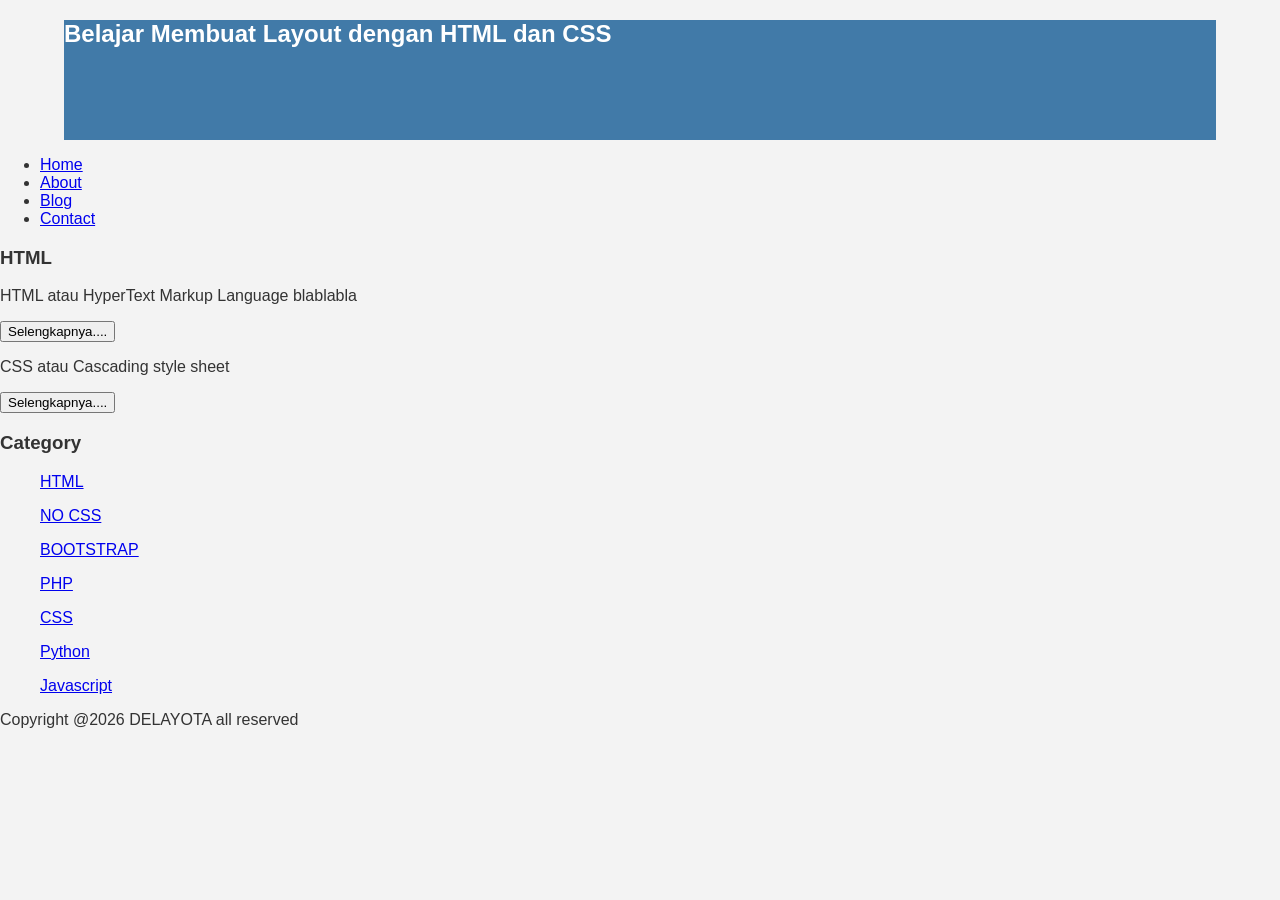
==== index.html @ 0ff9a966 "Update index.html" ====
<!DOCTYPE html>
<html lang="en">
 <head>
     <title>Delayota</title>
     <link rel="stylesheet" href="style.css">
 </head>
 <body>
  <div class="header">
    <div class="jarak">
      <h2>Belajar Membuat Layout dengan HTML dan CSS</h2>
    </div>
  </div>
    
   <ul>
     <li><a href="index.html">Home</a></li>
     <li><a href="about.html">About</a></li>
     <li><a href="#">Blog</a></li>
     <li><a href="#">Contact</a></li>
    </ul>
         <h3>HTML</h3>

         <p>HTML atau HyperText Markup Language blablabla</p>
         <button>Selengkapnya....</button>
         <p>CSS atau Cascading style sheet</p>
         <button>Selengkapnya....</button>


   <h3>Category</h3>
   <ul>
     <p><a href="#" >HTML</a></p>
     <p><a href="#" >NO CSS</a></p>
     <p><a href="#" >BOOTSTRAP</a></p>
     <p><a href="#" >PHP</a></p>
     <p><a href="#" >CSS</a></p>
     <p><a href="#" >Python</a></p>
     <p><a href="#" >Javascript</a></p>
   </ul>
     <p>Copyright @2026 DELAYOTA all reserved</p>
   </body>
</html>
---- style.css ----
body{
 background:#f3f3f3;
 color:#333;
 width:100%;
 font-family:sans-serif;
 margin:0 auto;
}

.header{
  width:90%;
  margin:auto;
  height:120px;
  background:#417aa8;
  color:#fff;
}
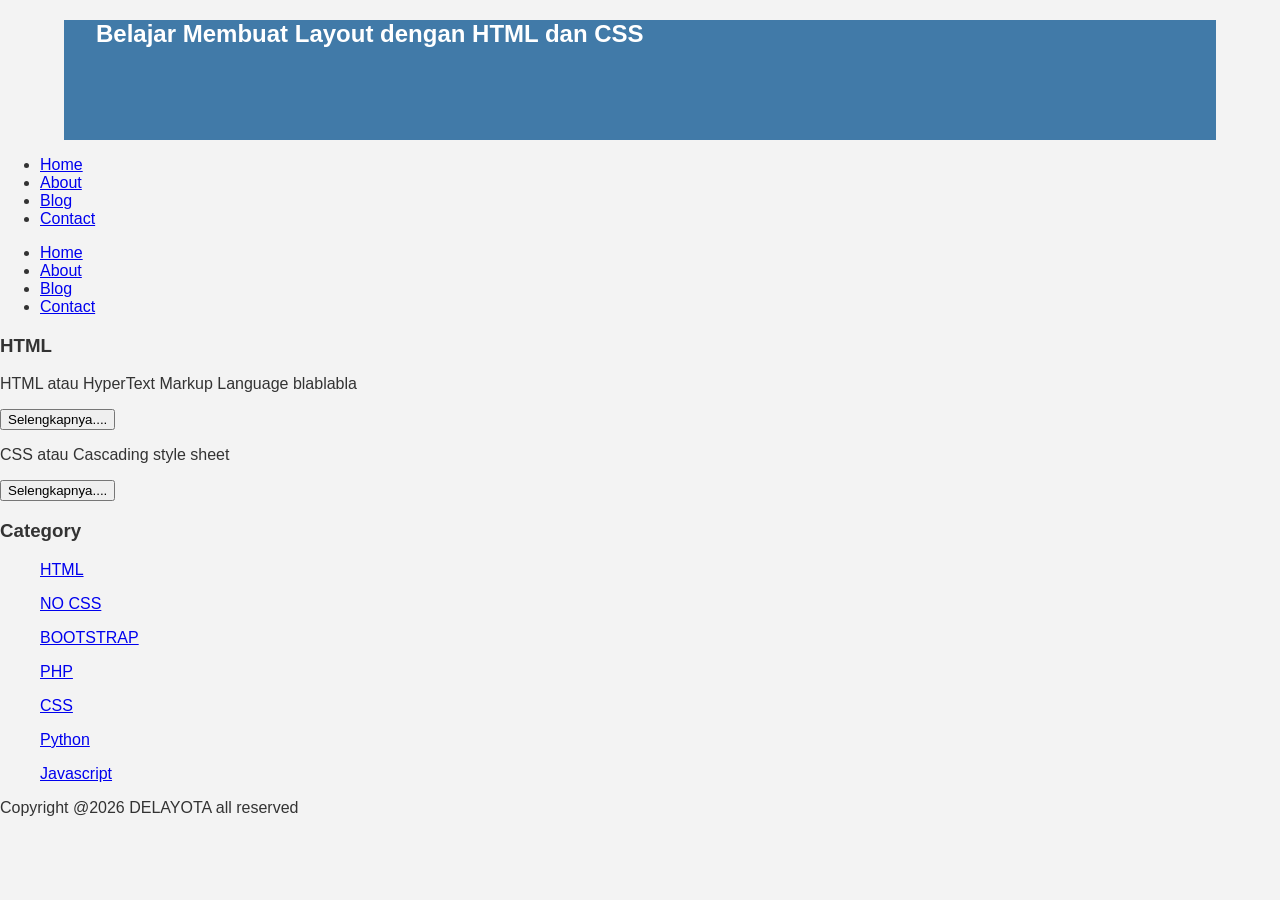
==== commit cd005ed1: "Update index.html" ====
--- a/index.html
+++ b/index.html
@@ -10,7 +10,16 @@
       <h2>Belajar Membuat Layout dengan HTML dan CSS</h2>
     </div>
   </div>
-    
+
+  <div class="menu">
+    <ul>
+      <li><a href="#">Home</a></li>
+      <li><a href="#">About</a></li>
+      <li><a href="#">Blog</a></li>
+      <li><a href="#">Contact</a></li>
+    </ul>
+  </div>
+  
    <ul>
      <li><a href="index.html">Home</a></li>
      <li><a href="about.html">About</a></li>
--- a/style.css
+++ b/style.css
@@ -13,3 +13,6 @@
   background:#417aa8;
   color:#fff;
 }
+.jarak{
+  padding:0 2pc;
+}
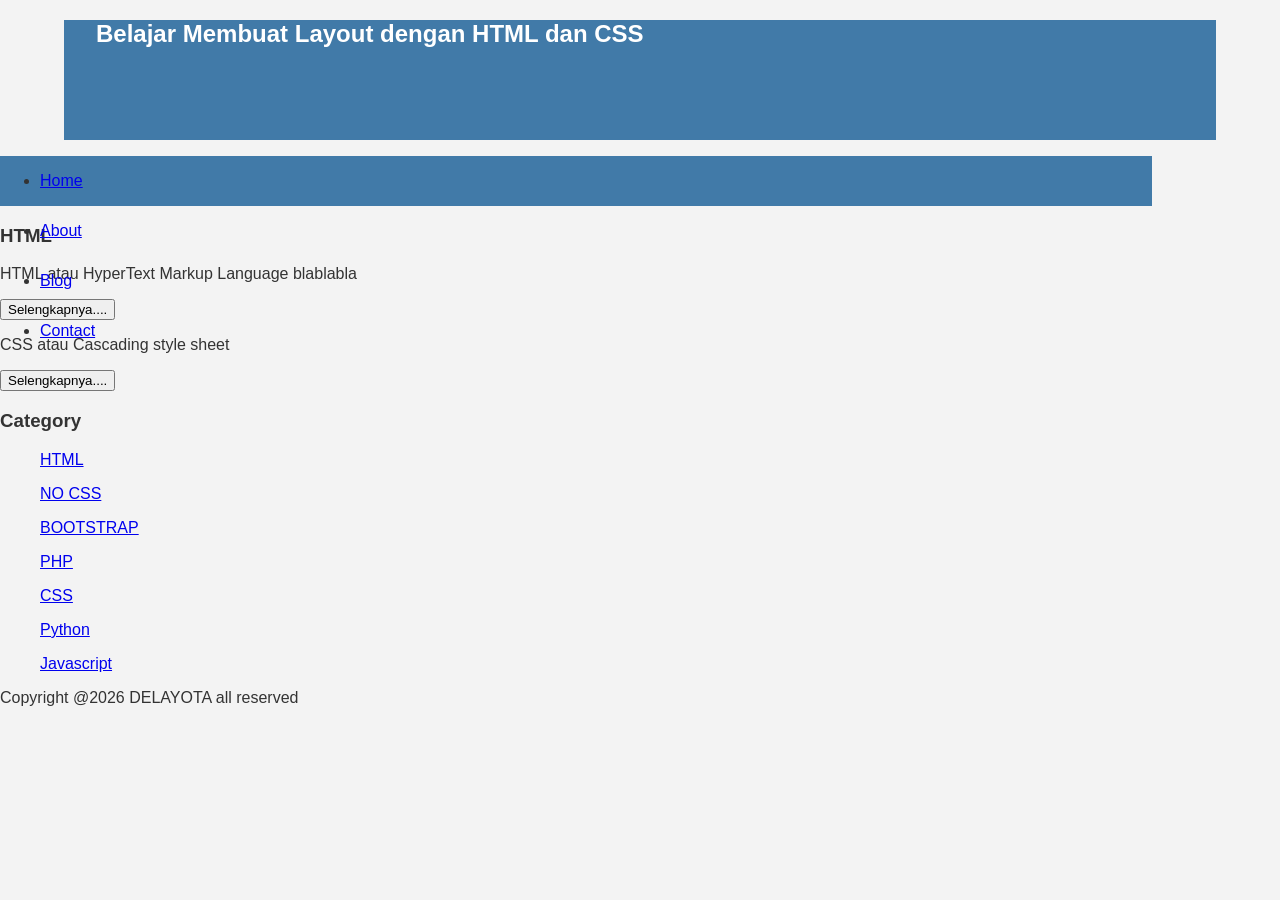
==== commit ffa5c101: "Update index.html" ====
--- a/index.html
+++ b/index.html
@@ -20,12 +20,7 @@
     </ul>
   </div>
   
-   <ul>
-     <li><a href="index.html">Home</a></li>
-     <li><a href="about.html">About</a></li>
-     <li><a href="#">Blog</a></li>
-     <li><a href="#">Contact</a></li>
-    </ul>
+   
          <h3>HTML</h3>
 
          <p>HTML atau HyperText Markup Language blablabla</p>
--- a/style.css
+++ b/style.css
@@ -16,3 +16,12 @@
 .jarak{
   padding:0 2pc;
 }
+.menu{
+  background-color:#417aa8;
+  height:50px;
+  line-height:50px;
+  position:relative;
+  width:90%;
+  margin:0 auto:
+  padding:0 auto;
+}
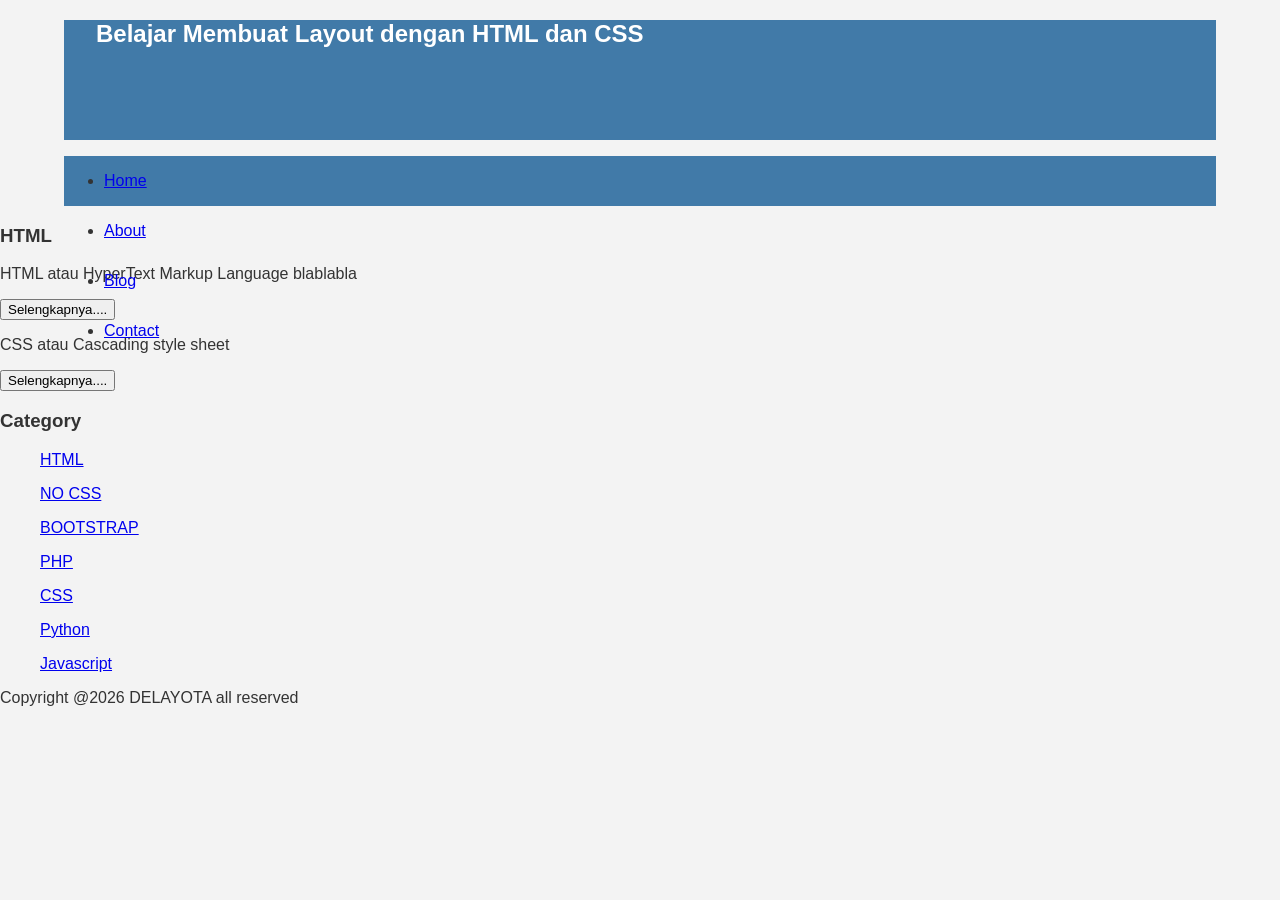
==== commit 47951f73: "Update index.html" ====
--- a/index.html
+++ b/index.html
@@ -18,6 +18,7 @@
       <li><a href="#">Blog</a></li>
       <li><a href="#">Contact</a></li>
     </ul>
+   
   </div>
   
    
--- a/style.css
+++ b/style.css
@@ -22,6 +22,6 @@
   line-height:50px;
   position:relative;
   width:90%;
-  margin:0 auto:
+  margin:0 auto;
   padding:0 auto;
 }
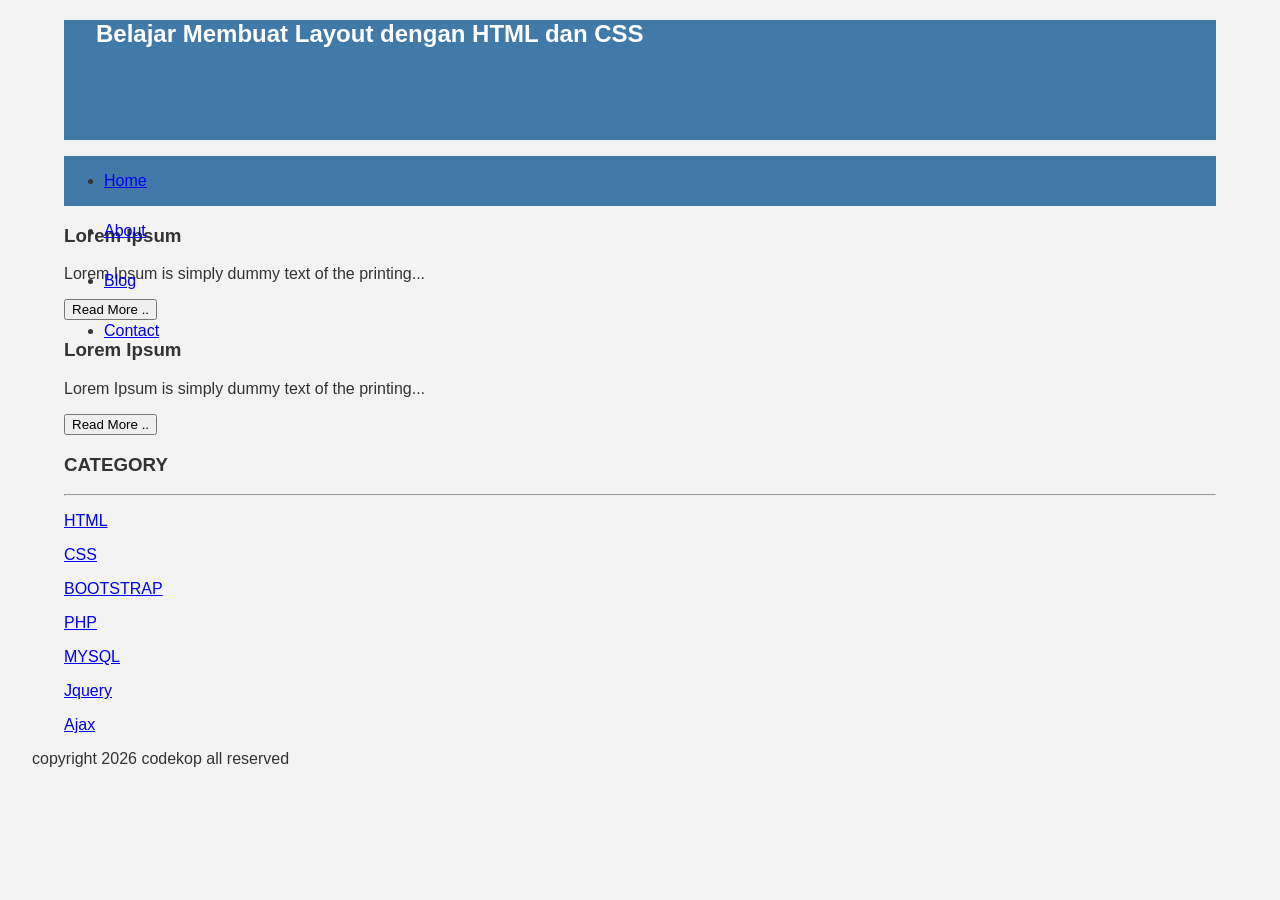
==== commit c0db525d: "Update index.html" ====
--- a/index.html
+++ b/index.html
@@ -1,45 +1,71 @@
 <!DOCTYPE html>
 <html lang="en">
- <head>
-     <title>Delayota</title>
-     <link rel="stylesheet" href="style.css">
- </head>
- <body>
-  <div class="header">
-    <div class="jarak">
-      <h2>Belajar Membuat Layout dengan HTML dan CSS</h2>
+<head>
+    <meta charset="UTF-8">
+    <title>Delayota</title>
+    <link rel="stylesheet" href="style.css">
+</head>
+<body>
+
+    <div class="header">
+        <div class="jarak">
+            <h2>Belajar Membuat Layout dengan HTML dan CSS</h2>
+        </div>
     </div>
-  </div>
 
-  <div class="menu">
-    <ul>
-      <li><a href="#">Home</a></li>
-      <li><a href="#">About</a></li>
-      <li><a href="#">Blog</a></li>
-      <li><a href="#">Contact</a></li>
-    </ul>
-   
-  </div>
-  
-   
-         <h3>HTML</h3>
+    <div class="menu">
+        <ul>
+            <li><a href="#">Home</a></li>
+            <li><a href="#">About</a></li>
+            <li><a href="#">Blog</a></li>
+            <li><a href="#">Contact</a></li>
+        </ul>
+    </div>
 
-         <p>HTML atau HyperText Markup Language blablabla</p>
-         <button>Selengkapnya....</button>
-         <p>CSS atau Cascading style sheet</p>
-         <button>Selengkapnya....</button>
+    <div class="content">
+        <div class="jarak">
+            
+            <div class="kiri">
+                <div class="border">
+                    <div class="jarak">
+                        <h3>Lorem Ipsum</h3>
+                        <p>Lorem Ipsum is simply dummy text of the printing...</p>
+                        <button class="btn">Read More ..</button>
+                    </div>
+                </div>
 
+                <div class="border">
+                    <div class="jarak">
+                        <h3>Lorem Ipsum</h3>
+                        <p>Lorem Ipsum is simply dummy text of the printing...</p>
+                        <button class="btn">Read More ..</button>
+                    </div>
+                </div>
+            </div>
 
-   <h3>Category</h3>
-   <ul>
-     <p><a href="#" >HTML</a></p>
-     <p><a href="#" >NO CSS</a></p>
-     <p><a href="#" >BOOTSTRAP</a></p>
-     <p><a href="#" >PHP</a></p>
-     <p><a href="#" >CSS</a></p>
-     <p><a href="#" >Python</a></p>
-     <p><a href="#" >Javascript</a></p>
-   </ul>
-     <p>Copyright @2026 DELAYOTA all reserved</p>
-   </body>
+            <div class="kanan">
+                <div class="jarak">
+                    <h3>CATEGORY</h3>
+                    <hr/>
+                    <p><a href="#" class="undecor">HTML</a></p>
+                    <p><a href="#" class="undecor">CSS</a></p>
+                    <p><a href="#" class="undecor">BOOTSTRAP</a></p>
+                    <p><a href="#" class="undecor">PHP</a></p>
+                    <p><a href="#" class="undecor">MYSQL</a></p>
+                    <p><a href="#" class="undecor">Jquery</a></p>
+                    <p><a href="#" class="undecor">Ajax</a></p>
+                </div>
+            </div>
+
+        </div>
+    </div>
+
+    <div class="footer">
+        <div class="jarak">
+            <p>copyright 2026 codekop all reserved</p>
+        </div>
+    </div>
+
+</body>
 </html>
+
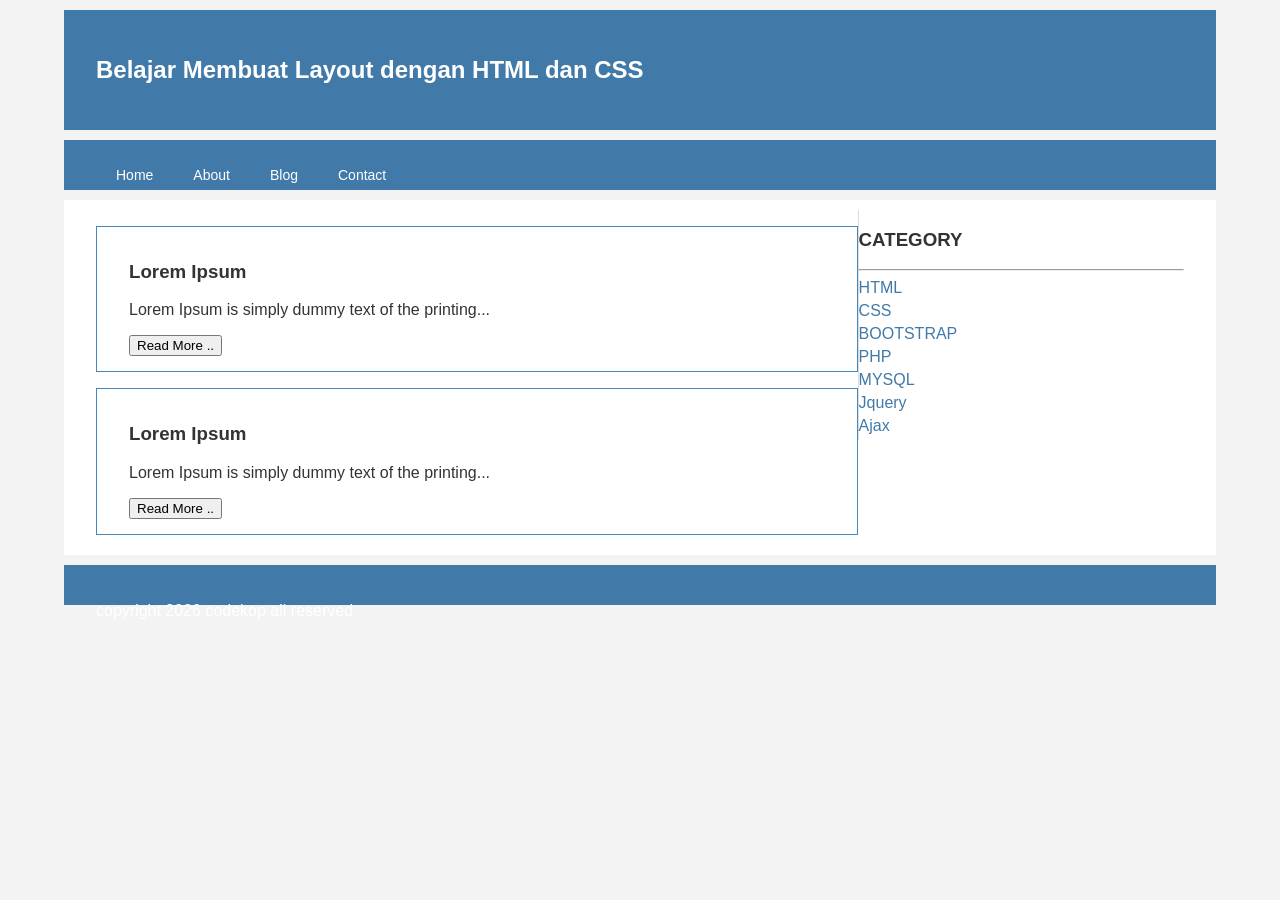
==== commit 55f45631: "Update index.html" ====
--- a/index.html
+++ b/index.html
@@ -2,6 +2,7 @@
 <html lang="en">
 <head>
     <meta charset="UTF-8">
+    <meta name="viewport" content="width=device-width, initial-scale=1.0">
     <title>Delayota</title>
     <link rel="stylesheet" href="style.css">
 </head>
@@ -14,12 +15,14 @@
     </div>
 
     <div class="menu">
-        <ul>
-            <li><a href="#">Home</a></li>
-            <li><a href="#">About</a></li>
-            <li><a href="#">Blog</a></li>
-            <li><a href="#">Contact</a></li>
-        </ul>
+        <div class="jarak">
+            <ul>
+                <li><a href="#">Home</a></li>
+                <li><a href="#">About</a></li>
+                <li><a href="#">Blog</a></li>
+                <li><a href="#">Contact</a></li>
+            </ul>
+        </div>
     </div>
 
     <div class="content">
@@ -27,34 +30,28 @@
             
             <div class="kiri">
                 <div class="border">
-                    <div class="jarak">
-                        <h3>Lorem Ipsum</h3>
-                        <p>Lorem Ipsum is simply dummy text of the printing...</p>
-                        <button class="btn">Read More ..</button>
-                    </div>
+                    <h3>Lorem Ipsum</h3>
+                    <p>Lorem Ipsum is simply dummy text of the printing...</p>
+                    <button class="btn">Read More ..</button>
                 </div>
 
                 <div class="border">
-                    <div class="jarak">
-                        <h3>Lorem Ipsum</h3>
-                        <p>Lorem Ipsum is simply dummy text of the printing...</p>
-                        <button class="btn">Read More ..</button>
-                    </div>
+                    <h3>Lorem Ipsum</h3>
+                    <p>Lorem Ipsum is simply dummy text of the printing...</p>
+                    <button class="btn">Read More ..</button>
                 </div>
             </div>
 
             <div class="kanan">
-                <div class="jarak">
-                    <h3>CATEGORY</h3>
-                    <hr/>
-                    <p><a href="#" class="undecor">HTML</a></p>
-                    <p><a href="#" class="undecor">CSS</a></p>
-                    <p><a href="#" class="undecor">BOOTSTRAP</a></p>
-                    <p><a href="#" class="undecor">PHP</a></p>
-                    <p><a href="#" class="undecor">MYSQL</a></p>
-                    <p><a href="#" class="undecor">Jquery</a></p>
-                    <p><a href="#" class="undecor">Ajax</a></p>
-                </div>
+                <h3>CATEGORY</h3>
+                <hr/>
+                <p><a href="#" class="undecor">HTML</a></p>
+                <p><a href="#" class="undecor">CSS</a></p>
+                <p><a href="#" class="undecor">BOOTSTRAP</a></p>
+                <p><a href="#" class="undecor">PHP</a></p>
+                <p><a href="#" class="undecor">MYSQL</a></p>
+                <p><a href="#" class="undecor">Jquery</a></p>
+                <p><a href="#" class="undecor">Ajax</a></p>
             </div>
 
         </div>
@@ -68,4 +65,3 @@
 
 </body>
 </html>
-
--- a/style.css
+++ b/style.css
@@ -1,27 +1,120 @@
-body{
- background:#f3f3f3;
- color:#333;
- width:100%;
- font-family:sans-serif;
- margin:0 auto;
+body {
+    background: #f3f3f3;
+    color: #333;
+    width: 100%;
+    font-family: sans-serif;
+    margin: 0;
 }
 
-.header{
-  width:90%;
-  margin:auto;
-  height:120px;
-  background:#417aa8;
-  color:#fff;
+/* HEADER - Diperbaiki agar tidak kepotong di HP */
+.header {
+    width: 90%;
+    margin: 10px auto;
+    min-height: 120px; /* Pakai min-height agar fleksibel */
+    background: #417aa8;
+    color: #fff;
+    display: flex;
+    align-items: center;
 }
-.jarak{
-  padding:0 2pc;
+
+.jarak {
+    padding: 10px 2pc;
+    width: 100%;
+    box-sizing: border-box;
 }
-.menu{
-  background-color:#417aa8;
-  height:50px;
-  line-height:50px;
-  position:relative;
-  width:90%;
-  margin:0 auto;
-  padding:0 auto;
+
+.header h2 {
+    margin: 0;
+    line-height: 1.3;
 }
+
+/* MENU */
+.menu {
+    background-color: #417aa8;
+    min-height: 50px;
+    width: 90%;
+    margin: 0 auto;
+}
+
+.menu ul {
+    list-style: none;
+    margin: 0;
+    padding: 0;
+}
+
+.menu ul li a {
+    float: left;
+    padding: 0 20px;
+    line-height: 50px;
+    display: block;
+    color: #FFF;
+    text-decoration: none;
+    font-size: 14px;
+}
+
+.menu ul li a:hover {
+    background-color: #4b88bb;
+}
+
+/* CONTENT AREA */
+.content {
+    width: 90%;
+    margin: 10px auto;
+    background: #fff;
+    overflow: hidden; /* Penting untuk float */
+    padding-bottom: 20px;
+}
+
+.kiri {
+    width: 70%;
+    float: left;
+    box-sizing: border-box;
+}
+
+.kanan {
+    width: 30%;
+    float: left;
+    box-sizing: border-box;
+    border-left: 1px solid #ddd; /* Garis pembatas vertikal */
+}
+
+.border {
+    border: 1px solid #4887b9;
+    margin-top: 1pc;
+    padding: 15px 2pc;
+}
+
+/* CATEGORY LINK - Dibuat warna biru */
+.undecor {
+    text-decoration: none;
+    color: #417aa8; /* Warna biru sesuai header */
+    font-weight: normal;
+}
+
+.undecor:hover {
+    text-decoration: underline; /* Efek garis bawah saat disentuh */
+}
+
+.kanan p {
+    margin: 5px 0;
+}
+
+/* FOOTER */
+.footer {
+    width: 90%;
+    margin: 10px auto;
+    height: 40px;
+    line-height: 40px;
+    background: #417aa8;
+    color: #fff;
+    clear: both;
+}
+
+/* Responsive untuk HP */
+@media screen and (max-width: 768px) {
+    .kiri, .kanan {
+        width: 100%;
+        float: none;
+        border-left: none;
+    }
+}
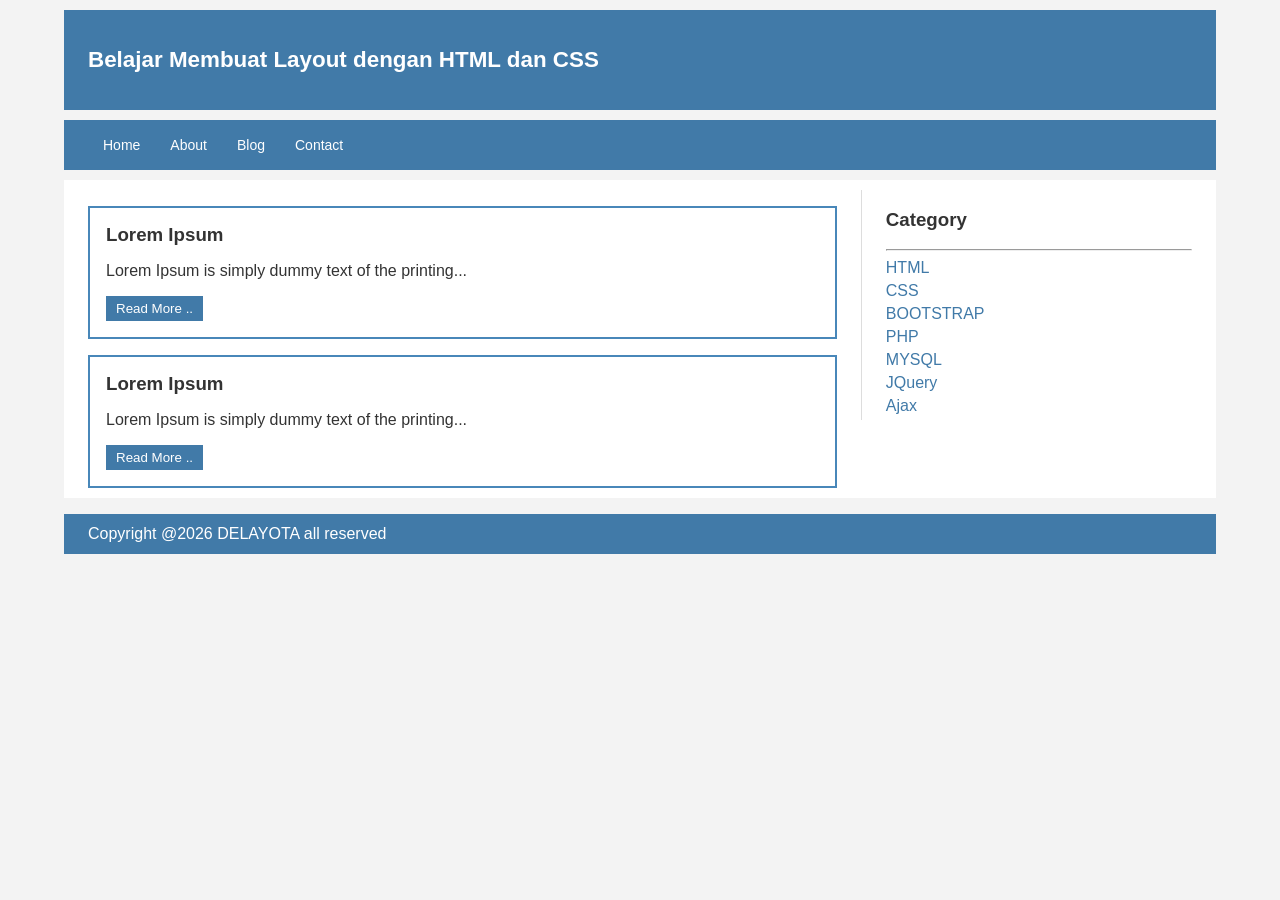
==== commit a31566a3: "Update index.html" ====
--- a/index.html
+++ b/index.html
@@ -43,14 +43,14 @@
             </div>
 
             <div class="kanan">
-                <h3>CATEGORY</h3>
+                <h3>Category</h3>
                 <hr/>
                 <p><a href="#" class="undecor">HTML</a></p>
                 <p><a href="#" class="undecor">CSS</a></p>
                 <p><a href="#" class="undecor">BOOTSTRAP</a></p>
                 <p><a href="#" class="undecor">PHP</a></p>
                 <p><a href="#" class="undecor">MYSQL</a></p>
-                <p><a href="#" class="undecor">Jquery</a></p>
+                <p><a href="#" class="undecor">JQuery</a></p>
                 <p><a href="#" class="undecor">Ajax</a></p>
             </div>
 
@@ -59,7 +59,7 @@
 
     <div class="footer">
         <div class="jarak">
-            <p>copyright 2026 codekop all reserved</p>
+            <p>Copyright @2026 DELAYOTA all reserved</p>
         </div>
     </div>
 
--- a/style.css
+++ b/style.css
@@ -6,47 +6,52 @@
     margin: 0;
 }
 
-/* HEADER - Diperbaiki agar tidak kepotong di HP */
+.jarak {
+    padding: 0 1.5pc;
+    width: 100%;
+    box-sizing: border-box;
+}
+
 .header {
     width: 90%;
     margin: 10px auto;
-    min-height: 120px; /* Pakai min-height agar fleksibel */
+    min-height: 100px;
     background: #417aa8;
     color: #fff;
     display: flex;
     align-items: center;
 }
 
-.jarak {
-    padding: 10px 2pc;
-    width: 100%;
-    box-sizing: border-box;
+.header h2 {
+    font-size: 1.4rem;
+    line-height: 1.3;
+    margin: 10px 0;
 }
 
-.header h2 {
-    margin: 0;
-    line-height: 1.3;
-}
-
-/* MENU */
 .menu {
     background-color: #417aa8;
     min-height: 50px;
+    position: relative;
     width: 90%;
     margin: 0 auto;
+}
+
+.menu .jarak {
+    padding: 0;
 }
 
 .menu ul {
     list-style: none;
     margin: 0;
-    padding: 0;
+    padding: 0 1.5pc;
 }
 
 .menu ul li a {
     float: left;
-    padding: 0 20px;
+    padding: 0 15px;
     line-height: 50px;
     display: block;
+    text-align: center;
     color: #FFF;
     text-decoration: none;
     font-size: 14px;
@@ -56,50 +61,63 @@
     background-color: #4b88bb;
 }
 
-/* CONTENT AREA */
 .content {
     width: 90%;
     margin: 10px auto;
+    padding: 10px 0;
     background: #fff;
-    overflow: hidden; /* Penting untuk float */
-    padding-bottom: 20px;
+    color: #333;
+    overflow: hidden;
+}
+
+.border {
+    border: 2px solid #4887b9;
+    margin-top: 1pc;
+    padding: 1pc;
+}
+
+.border h3 {
+    margin: 0 0 10px 0;
 }
 
 .kiri {
     width: 70%;
     float: left;
+    background: #fff;
+    padding-right: 1.5pc;
     box-sizing: border-box;
 }
 
 .kanan {
     width: 30%;
     float: left;
+    background: #fff;
+    border-left: 1px solid #ddd;
+    padding-left: 1.5pc;
     box-sizing: border-box;
-    border-left: 1px solid #ddd; /* Garis pembatas vertikal */
 }
 
-.border {
-    border: 1px solid #4887b9;
-    margin-top: 1pc;
-    padding: 15px 2pc;
-}
-
-/* CATEGORY LINK - Dibuat warna biru */
 .undecor {
     text-decoration: none;
-    color: #417aa8; /* Warna biru sesuai header */
-    font-weight: normal;
+    color: #417aa8;
 }
 
 .undecor:hover {
-    text-decoration: underline; /* Efek garis bawah saat disentuh */
+    text-decoration: underline;
 }
 
 .kanan p {
     margin: 5px 0;
 }
 
-/* FOOTER */
+.btn {
+    background: #417aa8;
+    color: white;
+    border: none;
+    padding: 5px 10px;
+    cursor: pointer;
+}
+
 .footer {
     width: 90%;
     margin: 10px auto;
@@ -107,14 +125,26 @@
     line-height: 40px;
     background: #417aa8;
     color: #fff;
+    margin-bottom: 1pc;
     clear: both;
 }
 
-/* Responsive untuk HP */
 @media screen and (max-width: 768px) {
     .kiri, .kanan {
         width: 100%;
         float: none;
+        padding: 10px;
         border-left: none;
     }
+
+    .kanan {
+        margin-top: 20px;
+        border-top: 1px solid #ddd;
+        padding-top: 20px;
+    }
+
+    .header h2 {
+        font-size: 1.2rem;
+    }
 }
+
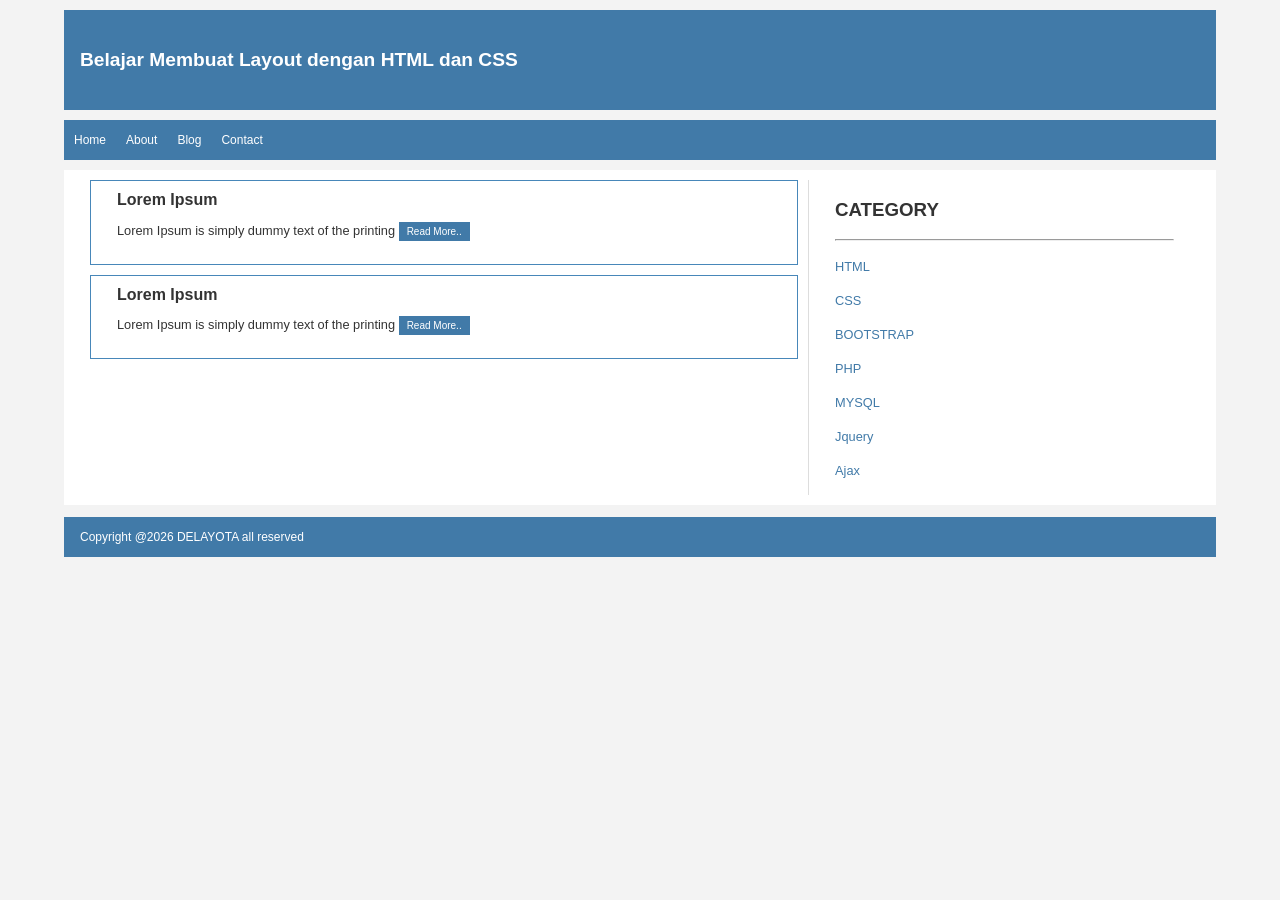
==== commit aab1de89: "Update index.html" ====
--- a/index.html
+++ b/index.html
@@ -1,67 +1,67 @@
 <!DOCTYPE html>
 <html lang="en">
-<head>
-    <meta charset="UTF-8">
-    <meta name="viewport" content="width=device-width, initial-scale=1.0">
-    <title>Delayota</title>
-    <link rel="stylesheet" href="style.css">
-</head>
-<body>
-
-    <div class="header">
-        <div class="jarak">
-            <h2>Belajar Membuat Layout dengan HTML dan CSS</h2>
-        </div>
-    </div>
-
-    <div class="menu">
-        <div class="jarak">
-            <ul>
-                <li><a href="#">Home</a></li>
-                <li><a href="#">About</a></li>
-                <li><a href="#">Blog</a></li>
-                <li><a href="#">Contact</a></li>
-            </ul>
-        </div>
-    </div>
-
-    <div class="content">
-        <div class="jarak">
-            
-            <div class="kiri">
-                <div class="border">
-                    <h3>Lorem Ipsum</h3>
-                    <p>Lorem Ipsum is simply dummy text of the printing...</p>
-                    <button class="btn">Read More ..</button>
-                </div>
-
-                <div class="border">
-                    <h3>Lorem Ipsum</h3>
-                    <p>Lorem Ipsum is simply dummy text of the printing...</p>
-                    <button class="btn">Read More ..</button>
-                </div>
-            </div>
-
-            <div class="kanan">
-                <h3>Category</h3>
-                <hr/>
-                <p><a href="#" class="undecor">HTML</a></p>
-                <p><a href="#" class="undecor">CSS</a></p>
-                <p><a href="#" class="undecor">BOOTSTRAP</a></p>
-                <p><a href="#" class="undecor">PHP</a></p>
-                <p><a href="#" class="undecor">MYSQL</a></p>
-                <p><a href="#" class="undecor">JQuery</a></p>
-                <p><a href="#" class="undecor">Ajax</a></p>
-            </div>
-
-        </div>
-    </div>
-
-    <div class="footer">
-        <div class="jarak">
-            <p>Copyright @2026 DELAYOTA all reserved</p>
-        </div>
-    </div>
-
-</body>
+ <head>
+  <title>Delayota</title>
+  <link rel="stylesheet" href="style.css">
+ </head>
+ <body>
+  <div class="header">
+      <div class="jarak">
+        <h2>Belajar Membuat Layout dengan HTML dan CSS</h2>
+      </div>
+ </div>
+ <div class="menu">
+         <ul>
+                 <li><a href="index.html">Home</a></li>
+                 <li><a href="about.html">About</a></li>
+                 <li><a href="#">Blog</a></li>
+                 <li><a href="#">Contact</a></li>
+         </ul>
+ </div>
+ <div class="content">
+         <div class="jarak">
+                 <!-- kiri -->
+                 <div class="kiri">
+                         <!-- blog -->
+                         <div class="border">
+                                 <div class="jarak">
+                                         <h3>Lorem Ipsum</h3>
+                                         <p>Lorem Ipsum is simply dummy text of the printing
+                                         <button class="btn">Read More..</button>
+                                 </div>
+                         </div>
+                         <!-- end blog -->
+                         <!-- blog -->
+                         <div class="border">
+                                 <div class="jarak">
+                                         <h3>Lorem Ipsum</h3>
+                                         <p>Lorem Ipsum is simply dummy text of the printing
+                                         <button class="btn">Read More..</button>
+                                 </div>
+                         </div>
+                         <!-- end blog -->
+                 </div>
+                 <!-- kiri -->
+                 <!-- kanan -->
+                 <div class="kanan">
+                         <div class="jarak">
+                                 <h3>CATEGORY</h3>
+                                 <hr/>
+                                 <p><a href="#" class="undecor">HTML</a></p>
+                                 <p><a href="#" class="undecor">CSS</a></p>
+                                 <p><a href="#" class="undecor">BOOTSTRAP</a></p>
+                                 <p><a href="#" class="undecor">PHP</a></p>
+                                 <p><a href="#" class="undecor">MYSQL</a></p>
+                                 <p><a href="#" class="undecor">Jquery</a></p>
+                                 <p><a href="#" class="undecor">Ajax</a></p>
+                         </div>
+                 </div>
+                 <!-- kanan -->
+         </div>
+ </div>
+ <div class="footer">
+         <div class="jarak">
+                 <p>Copyright @2026 DELAYOTA all reserved</p> 
+         </div>
+ </div>
 </html>
--- a/style.css
+++ b/style.css
@@ -7,7 +7,7 @@
 }
 
 .jarak {
-    padding: 0 1.5pc;
+    padding: 0 1pc;
     width: 100%;
     box-sizing: border-box;
 }
@@ -23,99 +23,83 @@
 }
 
 .header h2 {
-    font-size: 1.4rem;
+    font-size: 1.2rem;
     line-height: 1.3;
-    margin: 10px 0;
 }
 
 .menu {
     background-color: #417aa8;
-    min-height: 50px;
-    position: relative;
+    min-height: 40px;
     width: 90%;
     margin: 0 auto;
-}
-
-.menu .jarak {
-    padding: 0;
 }
 
 .menu ul {
     list-style: none;
     margin: 0;
-    padding: 0 1.5pc;
+    padding: 0;
 }
 
 .menu ul li a {
     float: left;
-    padding: 0 15px;
-    line-height: 50px;
+    padding: 0 10px;
+    line-height: 40px;
     display: block;
-    text-align: center;
     color: #FFF;
     text-decoration: none;
-    font-size: 14px;
-}
-
-.menu ul li a:hover {
-    background-color: #4b88bb;
+    font-size: 12px;
 }
 
 .content {
     width: 90%;
     margin: 10px auto;
+    background: #fff;
+    overflow: hidden;
     padding: 10px 0;
-    background: #fff;
-    color: #333;
-    overflow: hidden;
-}
-
-.border {
-    border: 2px solid #4887b9;
-    margin-top: 1pc;
-    padding: 1pc;
-}
-
-.border h3 {
-    margin: 0 0 10px 0;
 }
 
 .kiri {
-    width: 70%;
+    width: 65%;
     float: left;
-    background: #fff;
-    padding-right: 1.5pc;
+    padding: 0 10px;
     box-sizing: border-box;
 }
 
 .kanan {
-    width: 30%;
+    width: 35%;
     float: left;
-    background: #fff;
+    padding: 0 10px;
+    box-sizing: border-box;
     border-left: 1px solid #ddd;
-    padding-left: 1.5pc;
-    box-sizing: border-box;
+}
+
+.border {
+    border: 1px solid #4887b9;
+    margin-bottom: 10px;
+    padding: 10px;
+}
+
+.border h3 {
+    margin: 0;
+    font-size: 1rem;
+}
+
+.border p {
+    font-size: 0.8rem;
 }
 
 .undecor {
     text-decoration: none;
     color: #417aa8;
-}
-
-.undecor:hover {
-    text-decoration: underline;
-}
-
-.kanan p {
-    margin: 5px 0;
+    font-size: 0.8rem;
 }
 
 .btn {
     background: #417aa8;
     color: white;
     border: none;
-    padding: 5px 10px;
-    cursor: pointer;
+    padding: 4px 8px;
+    font-size: 10px;
 }
 
 .footer {
@@ -125,26 +109,12 @@
     line-height: 40px;
     background: #417aa8;
     color: #fff;
-    margin-bottom: 1pc;
     clear: both;
+    font-size: 12px;
 }
 
-@media screen and (max-width: 768px) {
-    .kiri, .kanan {
-        width: 100%;
-        float: none;
-        padding: 10px;
-        border-left: none;
-    }
-
-    .kanan {
-        margin-top: 20px;
-        border-top: 1px solid #ddd;
-        padding-top: 20px;
-    }
-
-    .header h2 {
-        font-size: 1.2rem;
-    }
+@media screen and (max-width: 480px) {
+    .header h2 { font-size: 1rem; }
+    .kiri { width: 60%; }
+    .kanan { width: 40%; }
 }
-
